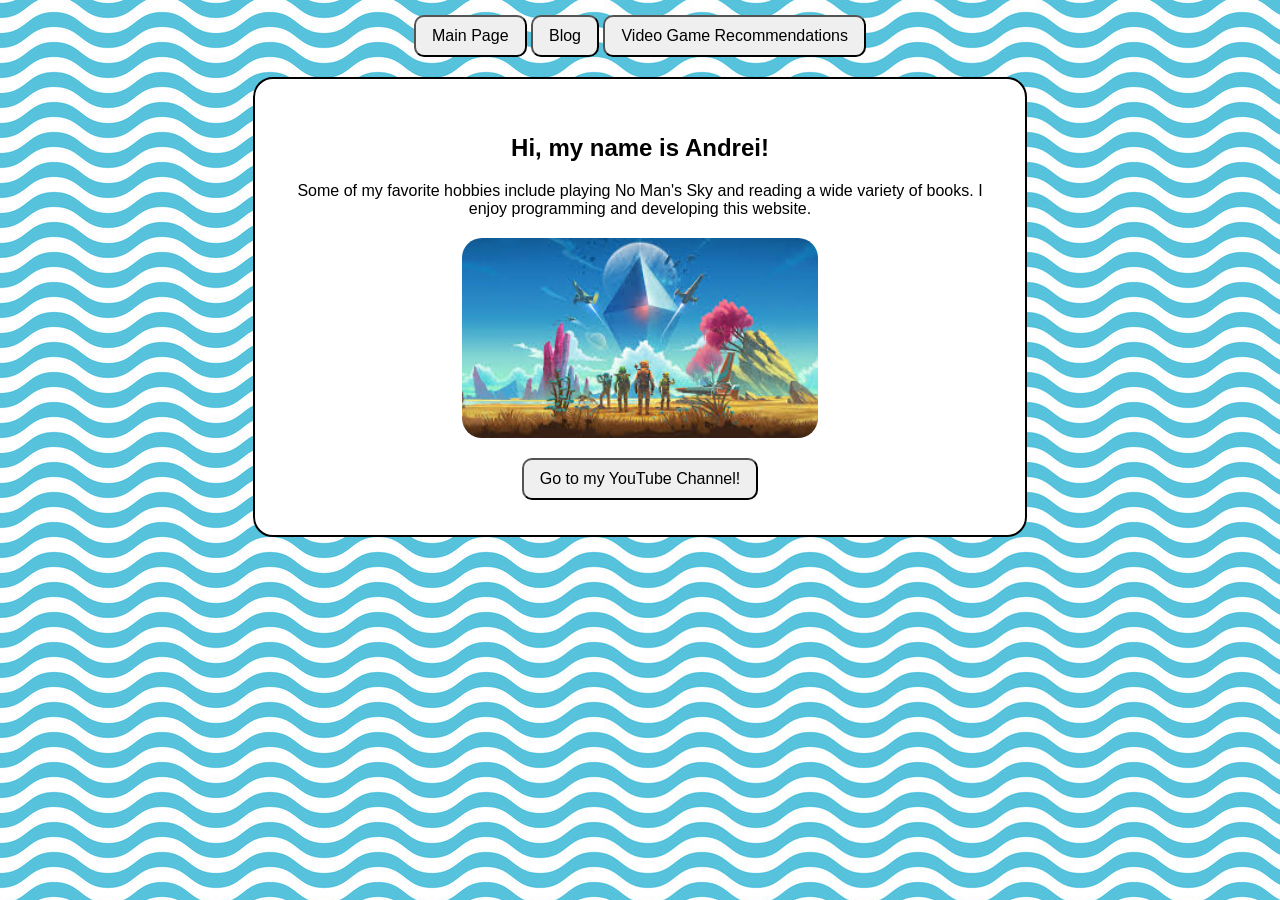
==== index.html @ 9cfa04d1 "Add files via upload" ====
<!DOCTYPE html>
<html lang="en">

<head>
    <meta charset="UTF-8">
    <title>Main Page</title>

    <style>
        body {
            margin: 0;
            padding: 15px;
            font-family: "Comic Sans MS", sans-serif;
            background-image: url("waves.jpg");
            background-repeat: repeat;
        }

        nav {
            text-align: center;
            margin-bottom: 20px;
        }

        .container {
            max-width: 700px;
            margin: 0 auto;
            background-color: rgb(255, 255, 255);
            padding: 35px;
            border-radius: 20px;
            border-color: black;
            border-width: 2px;
            border-style: solid;
        }

        h1 {
            margin-top: 0;
        }

        p {
            line-height: 1.6;
        }

        img {
            display: block;
            margin: 20px 0;
            border-radius: 20px;
        }

        button {
            padding: 10px 16px;
            font-size: 16px;
            cursor: pointer;
            border-radius: 10px;
        }
    </style>
</head>

<body>

    <nav>
        <a href="index.html"><button>Main Page</button></a>
        <a href="Blog.html"><button>Blog</button></a>
        <a href="vgr.html"><button>Video Game Recommendations</button></a>
    </nav>

    <div class="container">

        <header>
            <h2>
                <center>Hi, my name is Andrei!</center>
            </h2>
        </header>

        <main>
            <p>
                <center>
                    Some of my favorite hobbies include playing No Man's Sky and reading a wide variety of books.
                    I enjoy programming and developing this website.
                </center>
            </p>

            <center>
                <img src="nms.jpg" height="200" alt="No Man's Sky Preview Image">
            </center>
        </main>

        <footer>
            <a href="https://www.youtube.com/@Andrei-w4u">
                <center>
                    <button>Go to my YouTube Channel!</button>
                </center>
            </a>
        </footer>

    </div>

</body>

</html>
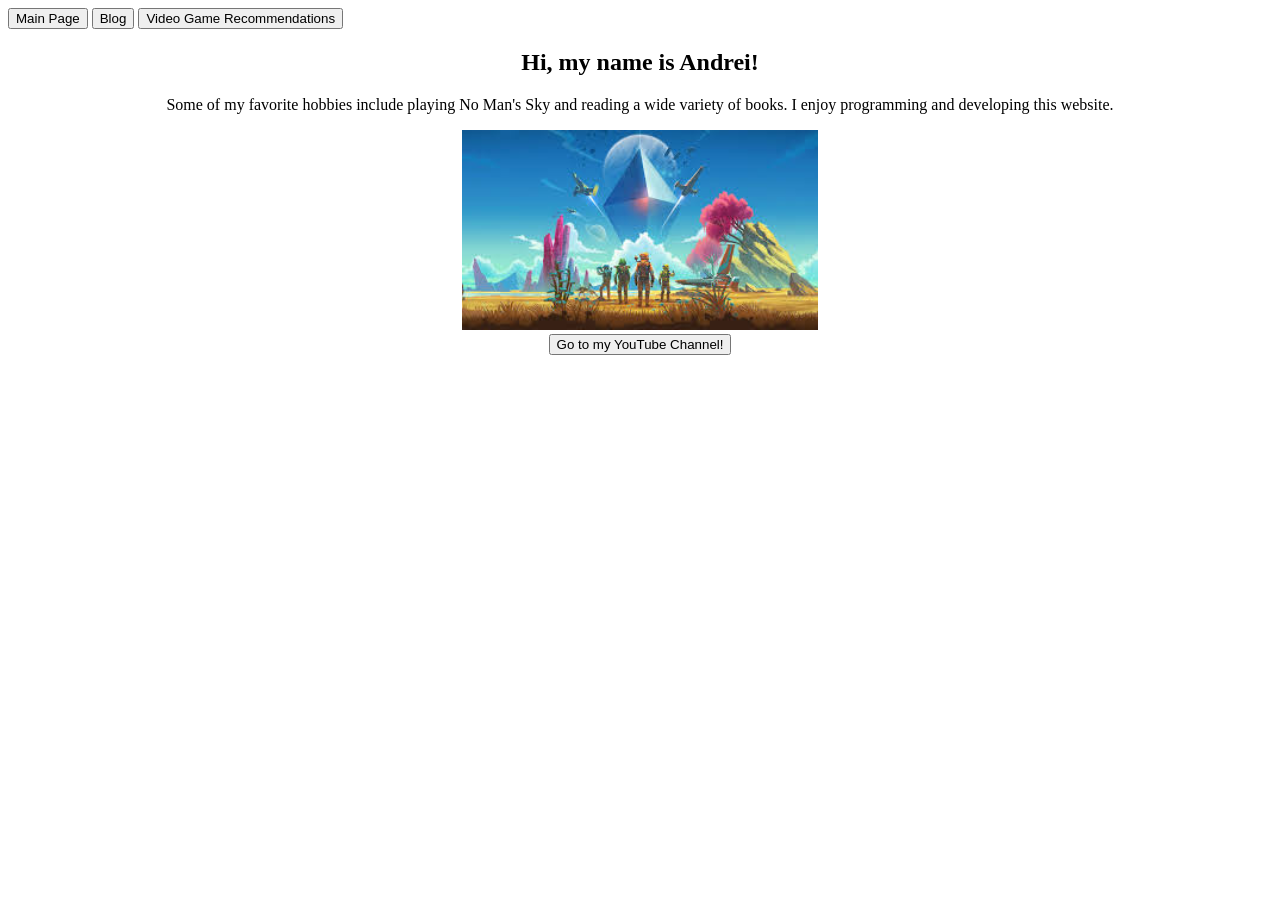
==== commit 5c800c94: "Replace main page with admin panel structure" ====
--- a/index.html
+++ b/index.html
@@ -2,55 +2,10 @@
 <html lang="en">
 
 <head>
-    <meta charset="UTF-8">
-    <title>Main Page</title>
-
-    <style>
-        body {
-            margin: 0;
-            padding: 15px;
-            font-family: "Comic Sans MS", sans-serif;
-            background-image: url("waves.jpg");
-            background-repeat: repeat;
-        }
-
-        nav {
-            text-align: center;
-            margin-bottom: 20px;
-        }
-
-        .container {
-            max-width: 700px;
-            margin: 0 auto;
-            background-color: rgb(255, 255, 255);
-            padding: 35px;
-            border-radius: 20px;
-            border-color: black;
-            border-width: 2px;
-            border-style: solid;
-        }
-
-        h1 {
-            margin-top: 0;
-        }
-
-        p {
-            line-height: 1.6;
-        }
-
-        img {
-            display: block;
-            margin: 20px 0;
-            border-radius: 20px;
-        }
-
-        button {
-            padding: 10px 16px;
-            font-size: 16px;
-            cursor: pointer;
-            border-radius: 10px;
-        }
-    </style>
+<meta charset="UTF-8">
+<title>Admin Panel</title>
+<link rel="stylesheet" href="style.css">
+    
 </head>
 
 <body>
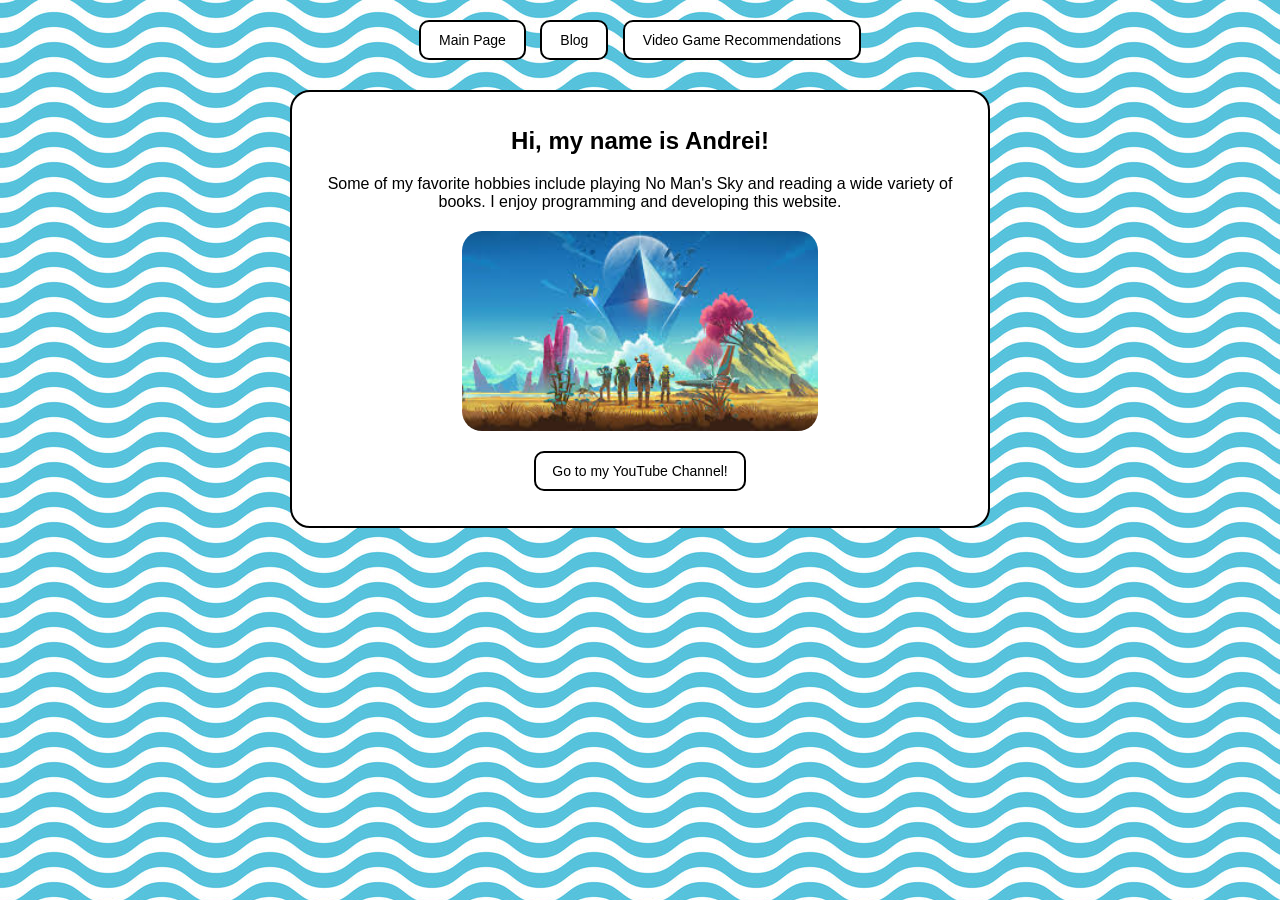
==== commit 7d4ce986: "Add Google site verification to index.html Added Google site verification meta tag." ====
--- a/index.html
+++ b/index.html
@@ -5,7 +5,7 @@
 <meta charset="UTF-8">
 <title>Admin Panel</title>
 <link rel="stylesheet" href="style.css">
-    
+<meta google-site-verification: google9fc10bf60f855cce.html>
 </head>
 
 <body>
--- a/style.css
+++ b/style.css
@@ -0,0 +1,121 @@
+/* ===== Page Background ===== */
+body {
+    margin: 0;
+    padding: 15px;
+    font-family: "Comic Sans MS", sans-serif;
+    background-image: url("waves.jpg");
+    background-repeat: repeat;
+}
+
+/* ===== Navigation Bar ===== */
+nav {
+    text-align: center;
+    margin-bottom: 25px;
+}
+nav button {
+    margin: 5px;
+    padding: 10px 18px;
+    font-size: 14px;
+    border-radius: 10px;
+    border: 2px solid black;
+    background-color: white;
+    cursor: pointer;
+    transition: 0.2s;
+}
+nav button:hover {
+    background-color: #eeeeee;
+}
+
+/* ===== Main Container ===== */
+.container {
+    max-width: 700px;
+    margin: 0 auto;
+    background-color: white;
+    padding: 35px;
+    border-radius: 20px;
+    border: 2px solid black;
+    box-sizing: border-box;
+}
+
+/* ===== Headings ===== */
+h1, h2, h3 {
+    margin-top: 0;
+    text-align: center;
+}
+
+/* ===== Paragraph Text ===== */
+p {
+    line-height: 1.6;
+}
+
+/* ===== Images ===== */
+img {
+    display: block;
+    margin: 20px auto;
+    border-radius: 20px;
+    max-width: 100%;
+}
+
+/* ===== Inputs & Textareas ===== */
+input, textarea {
+    display: block;
+    width: 100%;
+    padding: 10px;
+    margin-bottom: 15px;
+    border-radius: 10px;
+    border: 2px solid gray;
+    font-size: 14px;
+    box-sizing: border-box;
+}
+
+/* ===== Center Search Bar ===== */
+#searchBar {
+    display: block;
+    margin: 0 auto 20px auto;
+    padding: 10px;
+    font-size: 16px;
+    border-radius: 10px;
+    width: 90%;
+    max-width: 400px;
+    border: 2px solid black;
+    box-sizing: border-box;
+}
+
+/* ===== Buttons ===== */
+button {
+    padding: 10px 16px;
+    font-size: 14px;
+    border-radius: 10px;
+    cursor: pointer;
+    border: 2px solid black;
+    background-color: white;
+    transition: 0.2s;
+}
+button:hover {
+    background-color: #eeeeee;
+}
+
+/* ===== Blog Post Cards ===== */
+.post {
+    border: 1px solid black;
+    padding: 15px;
+    margin-bottom: 20px;
+    border-radius: 15px;
+    background-color: white;
+}
+.post small {
+    color: gray;
+    display: block;
+    margin-bottom: 10px;
+}
+
+/* ===== Admin Panel ===== */
+#adminPanel {
+    margin-bottom: 30px;
+}
+
+/* ===== Comment Section (if ever used) ===== */
+.comment {
+    border-bottom: 2px solid #ccc;
+    padding: 8px;
+}
